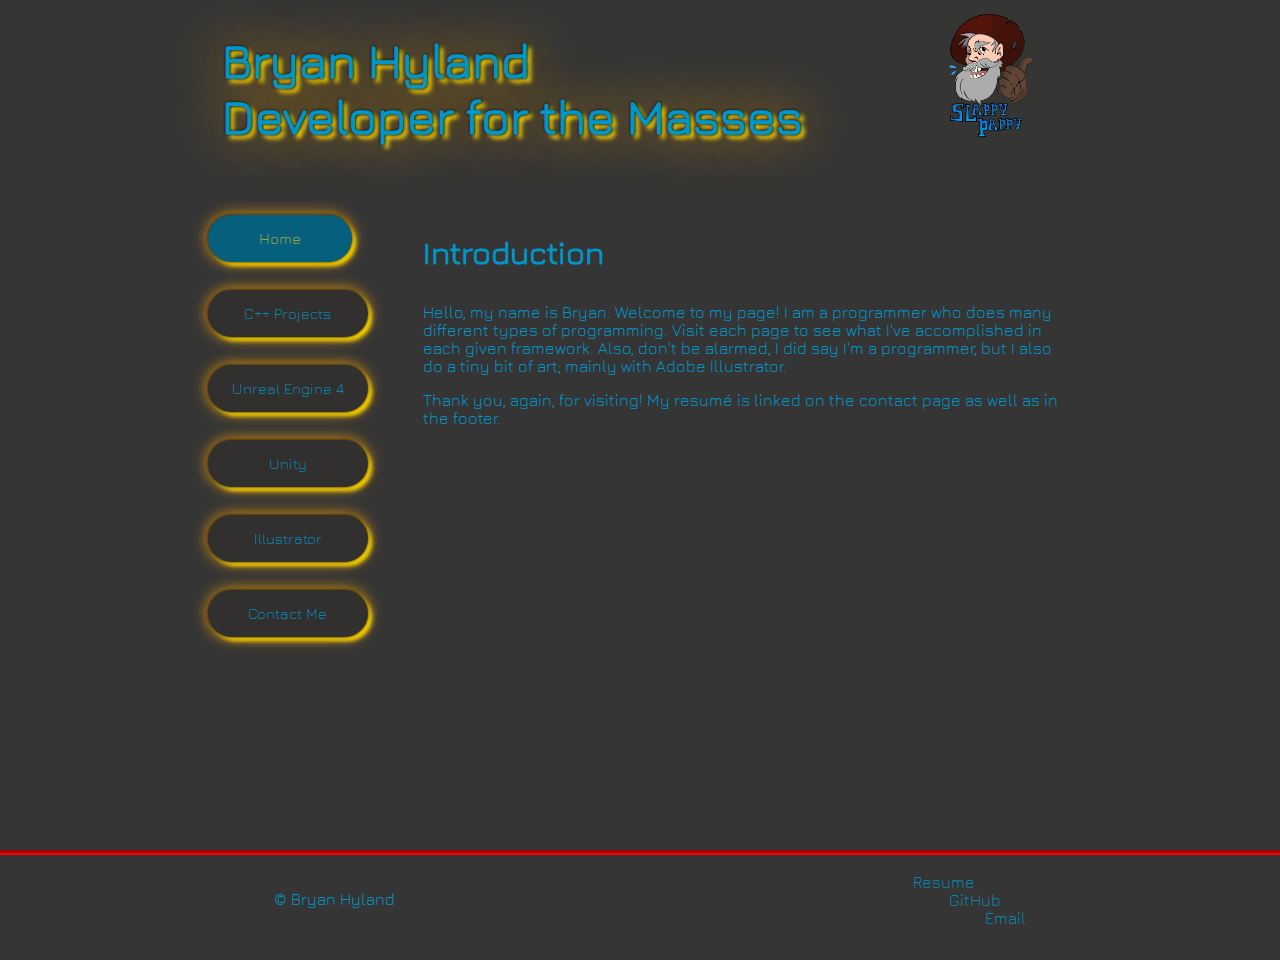
==== index.html @ bf8094a7 "Fixed grammar errors" ====
<!DOCTYPE html>
<html lang="en">
  <head>
    <meta charset="utf-8" />
    <meta name="viewport" content="width=device-width, initial-scale=1.0">
    <meta name="description" content="Bryan Hyland's Portfolio" />
    <meta name="keywords" content="Game Programming, video game, programmer, software developer" />
    <meta name="author" content="Bryan Hyland" />

    <title>Bryan's Portfolio - Home</title>

    <link rel="stylesheet" type="text/css" href="./css/newlayout.css" />
    <link rel="stylesheet" type="text/css" href="./css/newstandardstyle.css" />
    <link rel="stylesheet" type="text/css" href="./css/home.css" />
  </head>

  <body>
    <header>
      <h1 class="headertext">Bryan Hyland<br />Developer for the Masses</h1>
      <img class="header-img" src="./images/slapPapLogo.png" alt="slappy-pappy-logo" />
    </header>
    <!-- top navigation bar -->
    <nav class="headNav">
      <a class="navlink index active-navlink" href="./index.html"><p>Home</p></a>
      <a class="navlink cpp" href="./pages/cpp_projects.html"><p>C++ Projects</p></a>
      <!--<a class="navlink java" href="./pages/java_projects.html"><p>Java</p></a>-->
      <!--<a class="navlink cs" href="./pages/csharp_projects.html"><p>C# Projects</p></a>-->
      <a class="navlink unreal" href="./pages/unreal_projects.html"><p>Unreal Engine 4</p></a>
      <a class="navlink unity" href="./pages/unity_projects.html"><p>Unity</p></a>
      <a class="navlink illustrator" href="./pages/illustrator.html"><p>Illustrator</p></a>
      <a class="navlink contact" href="./pages/contact.html"><p>Contact Me</p></a>
    </nav>
    <div class="content">
    <!-- Introduction section -->
      <section class="intro page-text">
        <h3 class="intro-head">Introduction</h3>
        <p class="intro-body">Hello, my name is Bryan. Welcome to my page! I am a programmer who does many
        different types of programming. Visit each page to see what I've accomplished in each given framework.
        Also, don't be alarmed, I did say I'm a programmer, but I also do a tiny bit of art; mainly with Adobe
        Illustrator.</p>
          <p class=intro-body>Thank you, again, for visiting! My resumé is linked on the contact page as well as in the footer.
      </section>
    </div>
    <footer id="footer">
      <div class="footer-text">&copy; Bryan Hyland</div>
      <div class="footer-contact">
        <a class="footer-contact-item resume" href="https://resume.creddle.io/resume/kh4jwsbndq">Resume</a>
        <a class="footer-contact-item github" href="https://github.com/bhh32/">GitHub</a>
        <a class="footer-contact-item email" href="mailto:bryan.hyland32@gmail.com">Email</a>
      </div>
    </footer>
  </body>
</html>
---- css/newlayout.css ----
html, body {
    margin: 0;
    padding: 0;
}

body {
    display: grid;
    grid-row-gap: 3%;
    grid-column-gap: 3%;
    grid-template-columns: 1fr 1fr 4fr 1fr;
    grid-template-rows: 110px 40px 60em 75px;
    grid-template-areas:
        "gutter-left   header    header      gutter-right"
        "gutter-left   .         page-title  gutter-right"
        "gutter-left   nav       content     gutter-right"
        "gutter-left   .         footer      gutter-right";
}

header {
    grid-area: header;
}

.headertext {
    display: block;
    float: left;
}

.header-img {
    display: block;
    float: right;
    width: 16%;
}

.headNav {
    grid-area: nav;
    display: grid;
    grid-column-gap: 10px;
    grid-template-rows: repeat(auto-fit, minmax(30px, 75px));
}

.navlink {
    text-align: center;
    align-self: center;
    justify-self: stretch;
}

.content {
    grid-area: content;
    overflow-x: wrap;
    overflow-y: visible;
}

footer {
    grid-area: footer;
    grid-column: 1 / -1;
    display: flex;
    flex-direction: row;
    justify-content: space-around;
}

.footer-text {
    transform: translateY(50%);
}

.footer-contact {
    transform: translateY(25%);
    display: flex;
    flex-direction: column;
}

.footer-contact-item {
    text-decoration: none;
}

.resume {
    transform: translateX(-50%);
}

.email {
    transform: translateX(50%);
}

@media screen and (max-width: 600px) {
    body {
        grid-template-columns: 100%;
        grid-template-rows: 115px 300px 2fr 100px;
        grid-template-areas:
            "header"
            "nav"
            "content"
            "footer";
        grid-row-gap: 1%;
    }

    header {
        font-size: 10px;
    }

    .header-img {
        display: none;
    }

    .headNav {
        grid-area: nav;
        display: grid;
        grid-row-gap: 10px;
        grid-template-rows: repeat(auto-fit, minmax(30px, 75px));
    }

    .navlink {
        text-align: center;
        justify-content: center;
        align-self: center;
        justify-self: stretch;
    }

    footer {
        grid-area: footer;
        grid-column: 1 / -1;
        display: flex;
        flex-direction: column;
        justify-content: space-around;
    }

    .footer-text {
        transform: translateX(30%);
    }

    .footer-contact {
        display: inline-block;
        transform: translate(25%, -25%);
    }
}
---- css/newstandardstyle.css ----
@charset "UTF-8";
@font-face {
    font-family: Jura-Regular;
    src: url('../fonts/Jura-Regular.ttf') format("truetype");
}

/** Structual Styles **/
/** Body Section **/
body {
  font-family: Jura-Regular, cursive, monospace;
  font-kerning: normal;
  background-color: rgb(53, 53, 53);
  color: rgb(0, 150, 200);
}

a {
  font-family: Jura-Regular, cursive, monospace;
  font-kerning: normal;
  color: rgba(0, 150, 200, .85);
  vertical-align: middle;
  text-align: center;
}

header, nav, .content {
  padding-left: 2%;
  padding-right: 2%;
}

.headertext {
  font-size: 3em;
  color: rgb(0, 150, 200);
  text-shadow: black 0px 0px 3px,
               gold 4px 4px 4px,
               orange 0px 0px 55px;
}

.header-img:hover {
  cursor: pointer;
  animation: bounce 1.25s infinite;
}

/** Navigation Section **/
.navlink {
  text-decoration: none;
  background-color: rgba(49, 45, 45, 0.63);
  border-radius: 100px;
  box-shadow: black 0px 0px 3px,
              gold 4px 4px 4px,
              orange 0px 0px 15px;
}

.navlink:hover {
  width: 90%;
  color: rgba(228, 214, 18, 0.63);
  background-color: rgba(1, 100, 133, 0.73);
}

.navlink:visited {
}

.navlink>p {
  font-size: 15px;
}

.active-navlink {
  width: 90%;
  color: rgba(228, 214, 18, 0.63);
  background-color: rgba(1, 100, 133, 0.90);
}

.content {
  background-repeat: no-repeat;
  background-size: 100% 99.8%;
}

.page-text>h3 {
  font-size: 2em;
}

footer {
  width: 100%;
  height: auto;
  border-top: 5px groove red;
}

.footer-contact-item:hover {
  animation: blast .75s infinite;
}

/* Animations */
@keyframes bounce {
    0% {
      box-shadow: rgba(0, 0, 0, 0);
    }

    50% {
      box-shadow: black 5px 5px 8px,
                   black 0px 0px 10px;
    }

    100% {
      box-shadow: rgba(0, 0, 0, 0);
    }
}

@-moz-keyframes bounce {
  0% {
    box-shadow: rgba(0, 0, 0, 0);
  }

  50% {
    box-shadow: black 5px 5px 8px,
                 black 0px 0px 10px;
  }

  100% {
    box-shadow: rgba(0, 0, 0, 0);
  }
}

@-webkit-keyframes bounce {
  0% {
    box-shadow: rgba(0, 0, 0, 0);
  }

  50% {
    box-shadow: black 5px 5px 8px,
                black 0px 0px 10px;
  }

  100% {
    box-shadow: rgba(0, 0, 0, 0);
  }
}


@keyframes blast {
    0% {
      text-shadow: rgba(0, 0, 0, 0);
    }

    50% {
      text-shadow: gold 5px 5px 8px,
                   orange 0px 0px 10px;
    }

    100% {
      text-shadow: rgba(0, 0, 0, 0);
    }
}

@-moz-keyframes blast {
  0% {
    text-shadow: rgba(0, 0, 0, 0);
  }

  50% {
    text-shadow: gold 5px 5px 8px,
                 orange 0px 0px 10px;
  }

  100% {
    text-shadow: rgba(0, 0, 0, 0);
  }
}

@-webkit-keyframes blast {
  0% {
    text-shadow: rgba(0, 0, 0, 0);
  }

  50% {
    text-shadow: gold 5px 5px 8px,
                orange 0px 0px 10px;
  }

  100% {
    text-shadow: rgba(0, 0, 0, 0);
  }
}
---- css/home.css ----
body {
  grid-template-rows: 110px 40px 39em 75px;
}

@media screen and (max-width: 600px) {
  body {
    grid-template-rows: 110px 350px 2fr 75px;
  }
}
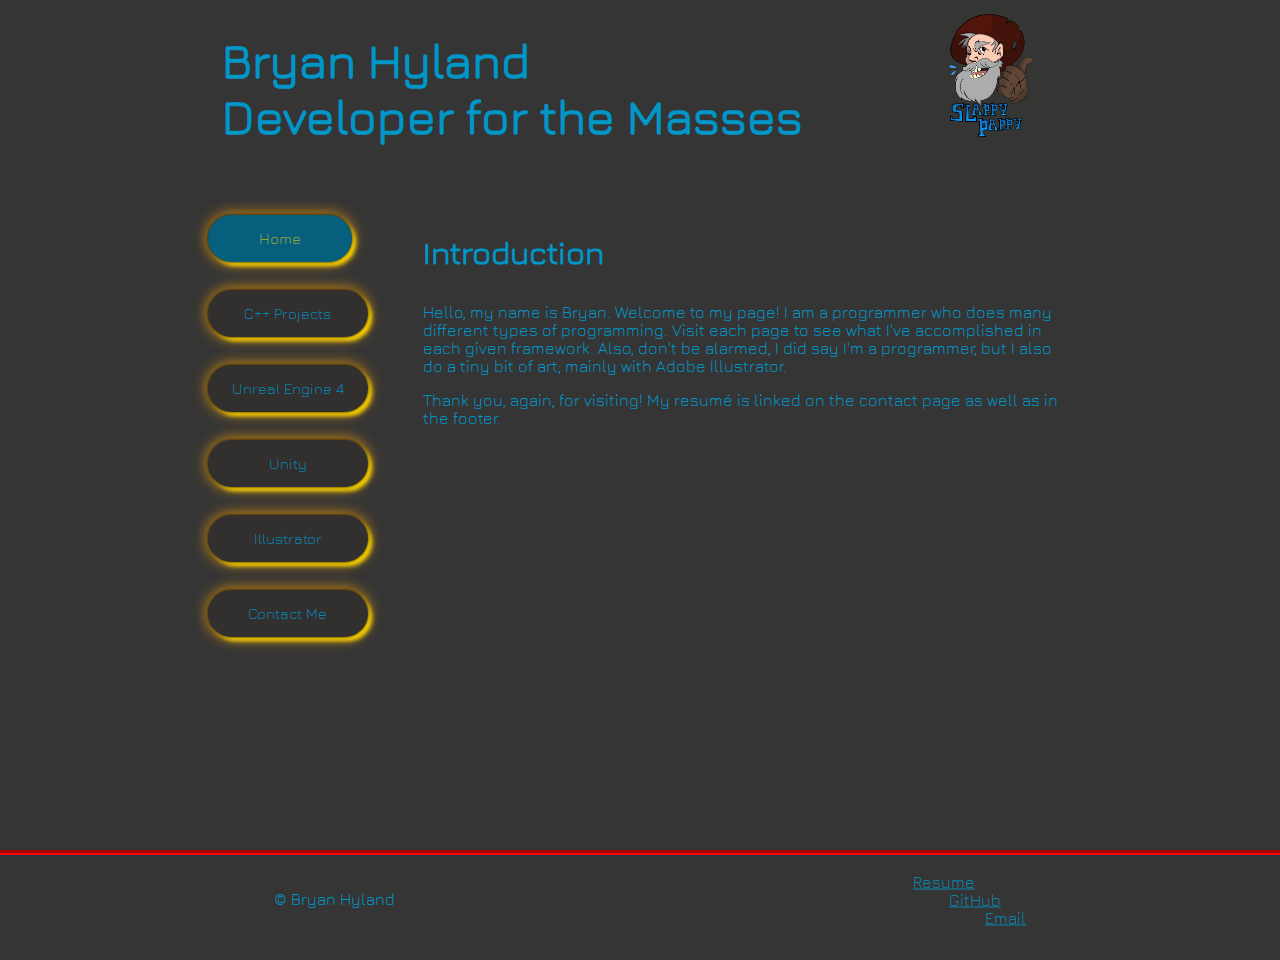
==== commit ef3afe3c: "Added JS to detect Internet Explorer and popup a message stating it's not supported" ====
--- a/index.html
+++ b/index.html
@@ -7,7 +7,7 @@
     <meta name="keywords" content="Game Programming, video game, programmer, software developer" />
     <meta name="author" content="Bryan Hyland" />
 
-    <title>Bryan's Portfolio - Home</title>
+    <title>Bryan Hyland - Home</title>
 
     <link rel="stylesheet" type="text/css" href="./css/newlayout.css" />
     <link rel="stylesheet" type="text/css" href="./css/newstandardstyle.css" />
@@ -49,5 +49,6 @@
         <a class="footer-contact-item email" href="mailto:bryan.hyland32@gmail.com">Email</a>
       </div>
     </footer>
+    <script type="text/javascript" src="./js/iedetect.js"></script>
   </body>
 </html>
--- a/css/newlayout.css
+++ b/css/newlayout.css
@@ -53,19 +53,27 @@
 footer {
     grid-area: footer;
     grid-column: 1 / -1;
+    display: -webkit-box;
     display: flex;
+    -webkit-box-orient: horizontal;
+    -webkit-box-direction: normal;
     flex-direction: row;
     justify-content: space-around;
 }
 
 .footer-text {
-    transform: translateY(50%);
+    -webkit-transform: translateY(50%);
+            transform: translateY(50%);
 }
 
 .footer-contact {
-    transform: translateY(25%);
+    -webkit-transform: translateY(25%);
+            transform: translateY(25%);
+    display: -webkit-box;
     display: flex;
-    flex-direction: column;
+    -webkit-box-orient: vertical;
+    -webkit-box-direction: normal;
+            flex-direction: column;
 }
 
 .footer-contact-item {
@@ -73,18 +81,20 @@
 }
 
 .resume {
-    transform: translateX(-50%);
+    -webkit-transform: translateX(-50%);
+            transform: translateX(-50%);
 }
 
 .email {
-    transform: translateX(50%);
+    -webkit-transform: translateX(50%);
+            transform: translateX(50%);
 }
 
 @media screen and (max-width: 600px) {
     body {
         grid-template-columns: 100%;
         grid-template-rows: 115px 300px 2fr 100px;
-        grid-template-areas:
+            grid-template-areas:
             "header"
             "nav"
             "content"
@@ -102,6 +112,7 @@
 
     .headNav {
         grid-area: nav;
+        display: -ms-grid
         display: grid;
         grid-row-gap: 10px;
         grid-template-rows: repeat(auto-fit, minmax(30px, 75px));
@@ -109,6 +120,7 @@
 
     .navlink {
         text-align: center;
+        -webkit-box-pack: center;
         justify-content: center;
         align-self: center;
         justify-self: stretch;
@@ -117,17 +129,22 @@
     footer {
         grid-area: footer;
         grid-column: 1 / -1;
+        display: -webkit-box;
         display: flex;
+        -webkit-box-orient: vertical;
+        -webkit-box-direction: normal;
         flex-direction: column;
         justify-content: space-around;
     }
 
     .footer-text {
+        -webkit-transform: translateX(30%);
         transform: translateX(30%);
     }
 
     .footer-contact {
         display: inline-block;
+        -webkit-transform: translate(25%, -25%);
         transform: translate(25%, -25%);
     }
 }
--- a/css/newstandardstyle.css
+++ b/css/newstandardstyle.css
@@ -1,3 +1,4 @@
+
 @charset "UTF-8";
 @font-face {
     font-family: Jura-Regular;
@@ -8,14 +9,13 @@
 /** Body Section **/
 body {
   font-family: Jura-Regular, cursive, monospace;
+  -webkit-font-kerning: normal;
   font-kerning: normal;
   background-color: rgb(53, 53, 53);
   color: rgb(0, 150, 200);
 }
 
 a {
-  font-family: Jura-Regular, cursive, monospace;
-  font-kerning: normal;
   color: rgba(0, 150, 200, .85);
   vertical-align: middle;
   text-align: center;
@@ -29,13 +29,11 @@
 .headertext {
   font-size: 3em;
   color: rgb(0, 150, 200);
-  text-shadow: black 0px 0px 3px,
-               gold 4px 4px 4px,
-               orange 0px 0px 55px;
 }
 
 .header-img:hover {
   cursor: pointer;
+  -webkit-animation: bounce 1.25s infinite;
   animation: bounce 1.25s infinite;
 }
 
@@ -53,9 +51,6 @@
   width: 90%;
   color: rgba(228, 214, 18, 0.63);
   background-color: rgba(1, 100, 133, 0.73);
-}
-
-.navlink:visited {
 }
 
 .navlink>p {
@@ -83,7 +78,12 @@
   border-top: 5px groove red;
 }
 
+.footer-contact-item {
+  text-decoration: underline;
+}
+
 .footer-contact-item:hover {
+  -webkit-animation: blast .75s infinite;
   animation: blast .75s infinite;
 }
 
@@ -101,21 +101,6 @@
     100% {
       box-shadow: rgba(0, 0, 0, 0);
     }
-}
-
-@-moz-keyframes bounce {
-  0% {
-    box-shadow: rgba(0, 0, 0, 0);
-  }
-
-  50% {
-    box-shadow: black 5px 5px 8px,
-                 black 0px 0px 10px;
-  }
-
-  100% {
-    box-shadow: rgba(0, 0, 0, 0);
-  }
 }
 
 @-webkit-keyframes bounce {
@@ -149,21 +134,6 @@
     }
 }
 
-@-moz-keyframes blast {
-  0% {
-    text-shadow: rgba(0, 0, 0, 0);
-  }
-
-  50% {
-    text-shadow: gold 5px 5px 8px,
-                 orange 0px 0px 10px;
-  }
-
-  100% {
-    text-shadow: rgba(0, 0, 0, 0);
-  }
-}
-
 @-webkit-keyframes blast {
   0% {
     text-shadow: rgba(0, 0, 0, 0);
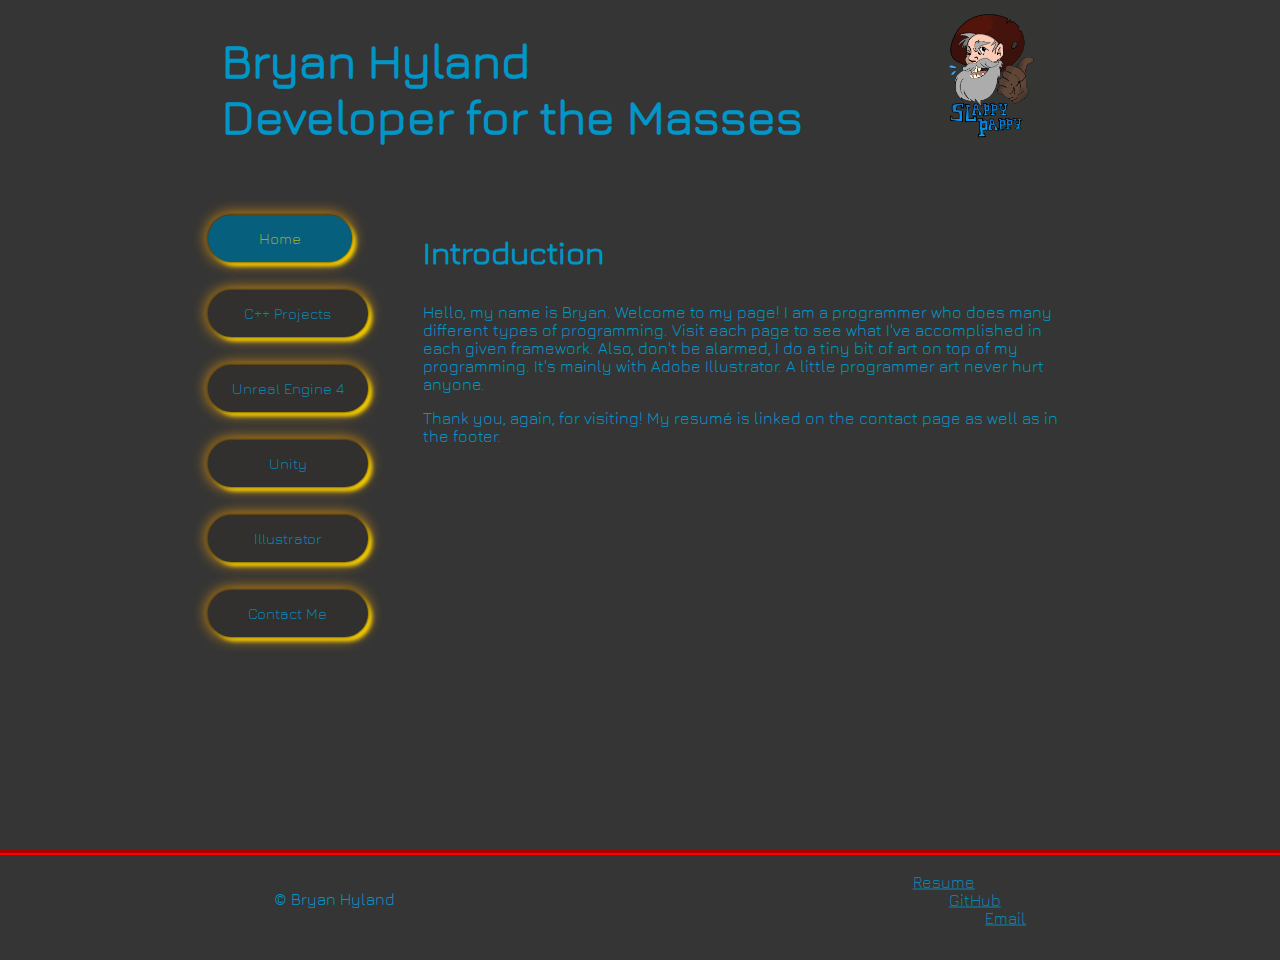
==== commit c302ecfa: "Fixed run on in intro" ====
--- a/index.html
+++ b/index.html
@@ -36,8 +36,8 @@
         <h3 class="intro-head">Introduction</h3>
         <p class="intro-body">Hello, my name is Bryan. Welcome to my page! I am a programmer who does many
         different types of programming. Visit each page to see what I've accomplished in each given framework.
-        Also, don't be alarmed, I did say I'm a programmer, but I also do a tiny bit of art; mainly with Adobe
-        Illustrator.</p>
+        Also, don't be alarmed, I do a tiny bit of art on top of my programming. It's mainly with Adobe
+        Illustrator. A little programmer art never hurt anyone.</p>
           <p class=intro-body>Thank you, again, for visiting! My resumé is linked on the contact page as well as in the footer.
       </section>
     </div>
--- a/css/newlayout.css
+++ b/css/newlayout.css
@@ -90,7 +90,14 @@
             transform: translateX(50%);
 }
 
-@media screen and (max-width: 600px) {
+@media
+  only screen and (max-width: 600px),
+  only screen and (-webkit-min-device-pixel-ratio: 3),
+  only screen and (   min--moz-device-pixel-ratio: 3),
+  only screen and (     -o-min-device-pixel-ratio: 3/1),
+  only screen and (        min-device-pixel-ratio: 3),
+  only screen and (                min-resolution: 458dpi),
+  only screen and (                min-resolution: 3dppx) {
     body {
         grid-template-columns: 100%;
         grid-template-rows: 115px 300px 2fr 100px;
--- a/css/home.css
+++ b/css/home.css
@@ -2,8 +2,15 @@
   grid-template-rows: 110px 40px 39em 75px;
 }
 
-@media screen and (max-width: 600px) {
+@media
+  only screen and (min-width: 360px) and (max-width: 600px),
+  only screen and (-webkit-min-device-pixel-ratio: 3),
+  only screen and (   min--moz-device-pixel-ratio: 3),
+  only screen and (     -o-min-device-pixel-ratio: 3/1),
+  only screen and (        min-device-pixel-ratio: 3),
+  only screen and (                min-resolution: 458dpi),
+  only screen and (                min-resolution: 3dppx) {
   body {
-    grid-template-rows: 110px 350px 2fr 75px;
+    grid-template-rows: 140px 340px 2fr 75px;
   }
 }
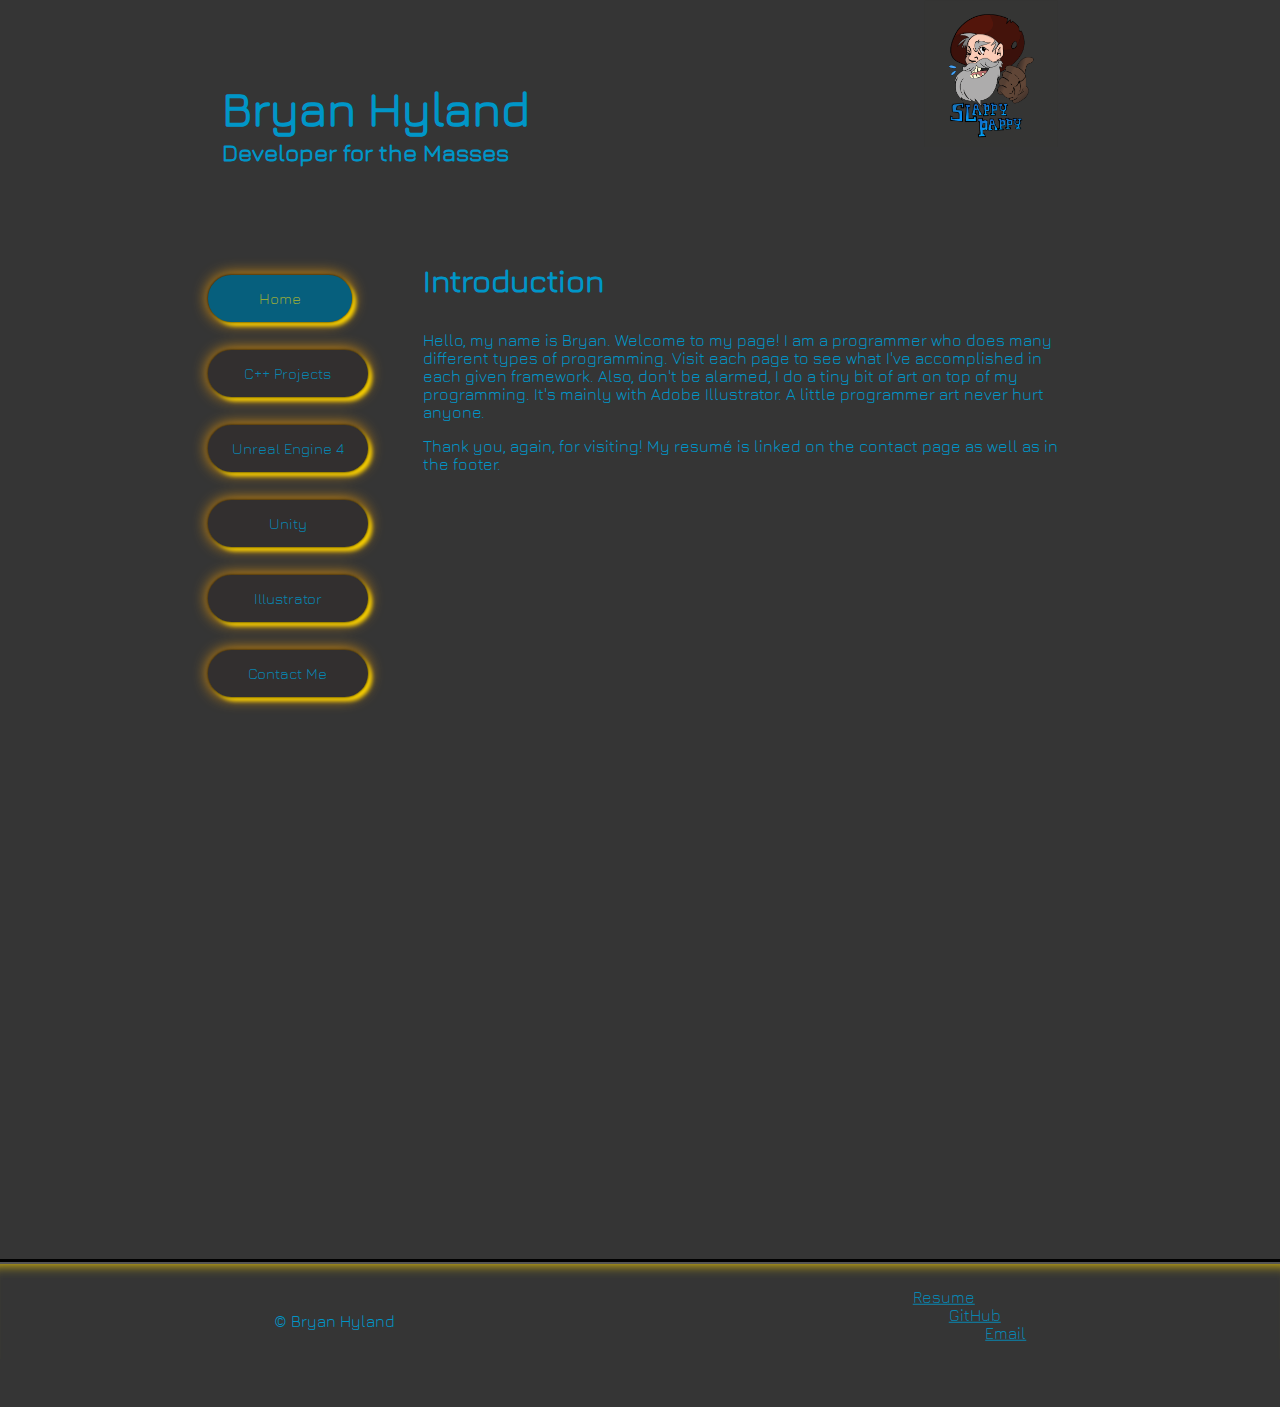
==== commit 9458249c: "Fixed suggestions" ====
--- a/index.html
+++ b/index.html
@@ -16,8 +16,8 @@
 
   <body>
     <header>
-      <h1 class="headertext">Bryan Hyland<br />Developer for the Masses</h1>
-      <img class="header-img" src="./images/slapPapLogo.png" alt="slappy-pappy-logo" />
+      <h1 class="headertext"><p class="header-name">Bryan Hyland</p><p class="header-tag">Developer for the Masses</p></h1>
+      <a href="./index.html"><img class="header-img" src="../images/slapPapLogo.png" alt="slappy-pappy-logo" /></a>
     </header>
     <!-- top navigation bar -->
     <nav class="headNav">
@@ -33,8 +33,8 @@
     <div class="content">
     <!-- Introduction section -->
       <section class="intro page-text">
-        <h3 class="intro-head">Introduction</h3>
-        <p class="intro-body">Hello, my name is Bryan. Welcome to my page! I am a programmer who does many
+        <h3 class="intro-head page-text-head">Introduction</h3>
+        <p class="intro-body page-text-body">Hello, my name is Bryan. Welcome to my page! I am a programmer who does many
         different types of programming. Visit each page to see what I've accomplished in each given framework.
         Also, don't be alarmed, I do a tiny bit of art on top of my programming. It's mainly with Adobe
         Illustrator. A little programmer art never hurt anyone.</p>
--- a/css/newlayout.css
+++ b/css/newlayout.css
@@ -8,21 +8,29 @@
     grid-row-gap: 3%;
     grid-column-gap: 3%;
     grid-template-columns: 1fr 1fr 4fr 1fr;
-    grid-template-rows: 110px 40px 60em 75px;
+    grid-template-rows: auto 60em 100px;
     grid-template-areas:
         "gutter-left   header    header      gutter-right"
-        "gutter-left   .         page-title  gutter-right"
         "gutter-left   nav       content     gutter-right"
-        "gutter-left   .         footer      gutter-right";
+        "gutter-left   footer         footer      gutter-right";
 }
 
 header {
     grid-area: header;
+    height: auto;
 }
 
 .headertext {
     display: block;
     float: left;
+}
+
+.header-name {
+    margin-bottom: 2px;
+}
+
+.header-tag {
+    margin-top: 2px;
 }
 
 .header-img {
@@ -48,6 +56,10 @@
     grid-area: content;
     overflow-x: wrap;
     overflow-y: visible;
+}
+
+.page-text, .page-text-head {
+    margin-top: 0px;
 }
 
 footer {
@@ -100,17 +112,23 @@
   only screen and (                min-resolution: 3dppx) {
     body {
         grid-template-columns: 100%;
-        grid-template-rows: 115px 300px 2fr 100px;
-            grid-template-areas:
-            "header"
-            "nav"
-            "content"
-            "footer";
-        grid-row-gap: 1%;
+        grid-template-rows: 1fr 500px auto 75px;
+        grid-template-areas:
+                            "header"
+                            "nav"
+                            "content"
+                            "footer";
     }
 
     header {
-        font-size: 10px;
+        justify-self: center;
+        align-self: center;
+        font-size: 12px;
+    }
+
+    .headertext {
+        margin-top: 0px;
+        margin-bottom: 0px;
     }
 
     .header-img {
@@ -119,7 +137,6 @@
 
     .headNav {
         grid-area: nav;
-        display: -ms-grid
         display: grid;
         grid-row-gap: 10px;
         grid-template-rows: repeat(auto-fit, minmax(30px, 75px));
@@ -130,12 +147,16 @@
         -webkit-box-pack: center;
         justify-content: center;
         align-self: center;
-        justify-self: stretch;
+        justify-self: center;
+    }
+
+    .page-text-head {
+        margin-top: 20px;
+        margin-bottom: 20px;
     }
 
     footer {
         grid-area: footer;
-        grid-column: 1 / -1;
         display: -webkit-box;
         display: flex;
         -webkit-box-orient: vertical;
@@ -143,15 +164,4 @@
         flex-direction: column;
         justify-content: space-around;
     }
-
-    .footer-text {
-        -webkit-transform: translateX(30%);
-        transform: translateX(30%);
-    }
-
-    .footer-contact {
-        display: inline-block;
-        -webkit-transform: translate(25%, -25%);
-        transform: translate(25%, -25%);
-    }
-}
+}--- a/css/newstandardstyle.css
+++ b/css/newstandardstyle.css
@@ -31,10 +31,17 @@
   color: rgb(0, 150, 200);
 }
 
+.header-tag {
+  font-size: .5em;
+}
+
+.header-img {
+  -webkit-animation: bounce 2.75s ease-in infinite;
+  animation: bounce 2.75s ease-in infinite;
+}
+
 .header-img:hover {
   cursor: pointer;
-  -webkit-animation: bounce 1.25s infinite;
-  animation: bounce 1.25s infinite;
 }
 
 /** Navigation Section **/
@@ -51,6 +58,8 @@
   width: 90%;
   color: rgba(228, 214, 18, 0.63);
   background-color: rgba(1, 100, 133, 0.73);
+  text-shadow: 3px 3px 3px rgb(0, 0, 0);
+  animation: nav 1.25s ease-in-out infinite;
 }
 
 .navlink>p {
@@ -63,6 +72,10 @@
   background-color: rgba(1, 100, 133, 0.90);
 }
 
+.active-navlink:hover {
+  animation: none;
+}
+
 .content {
   background-repeat: no-repeat;
   background-size: 100% 99.8%;
@@ -75,7 +88,10 @@
 footer {
   width: 100%;
   height: auto;
-  border-top: 5px groove red;
+  border-top: 5px groove black;
+  box-shadow: inset 0px 0px 0px -7px black,
+              inset 0px 13px 13px -13px gold,
+              inset 0px 0px 0px -20px orange;
 }
 
 .footer-contact-item {
@@ -88,6 +104,20 @@
 }
 
 /* Animations */
+@keyframes nav {
+  0% {
+    width: 100%;
+  }
+
+  50% {
+    width: 110%;
+  }
+
+  100% {
+    width: 100%;
+  }
+}
+
 @keyframes bounce {
     0% {
       box-shadow: rgba(0, 0, 0, 0);
@@ -148,3 +178,53 @@
     text-shadow: rgba(0, 0, 0, 0);
   }
 }
+
+
+@media
+  only screen and (max-width: 600px),
+  only screen and (-webkit-min-device-pixel-ratio: 3),
+  only screen and (   min--moz-device-pixel-ratio: 3),
+  only screen and (     -o-min-device-pixel-ratio: 3/1),
+  only screen and (        min-device-pixel-ratio: 3),
+  only screen and (                min-resolution: 458dpi),
+  only screen and (                min-resolution: 3dppx) {
+    .content {
+      text-align: center;
+    }
+    
+    .navlink {
+      width: 65%;
+    }
+    
+    .navlink:hover {
+      width: 65%;
+    }
+    
+    .active-navlink {
+      width: 60%;
+    }
+    
+    footer {
+      display: flex;
+      flex-direction: column;
+    }
+    
+    .footer-text, .footer-contact {
+      display: block;
+      align-self: center;
+    }
+    
+    @keyframes nav {
+      0% {
+        width: 65%;
+      }
+
+      50% {
+        width: 75%;
+      }
+
+      100% {
+        width: 65%;
+      }
+    }
+}
--- a/css/home.css
+++ b/css/home.css
@@ -1,7 +1,3 @@
-body {
-  grid-template-rows: 110px 40px 39em 75px;
-}
-
 @media
   only screen and (min-width: 360px) and (max-width: 600px),
   only screen and (-webkit-min-device-pixel-ratio: 3),
@@ -11,6 +7,5 @@
   only screen and (                min-resolution: 458dpi),
   only screen and (                min-resolution: 3dppx) {
   body {
-    grid-template-rows: 140px 340px 2fr 75px;
+    grid-row-gap: 3px;
   }
-}
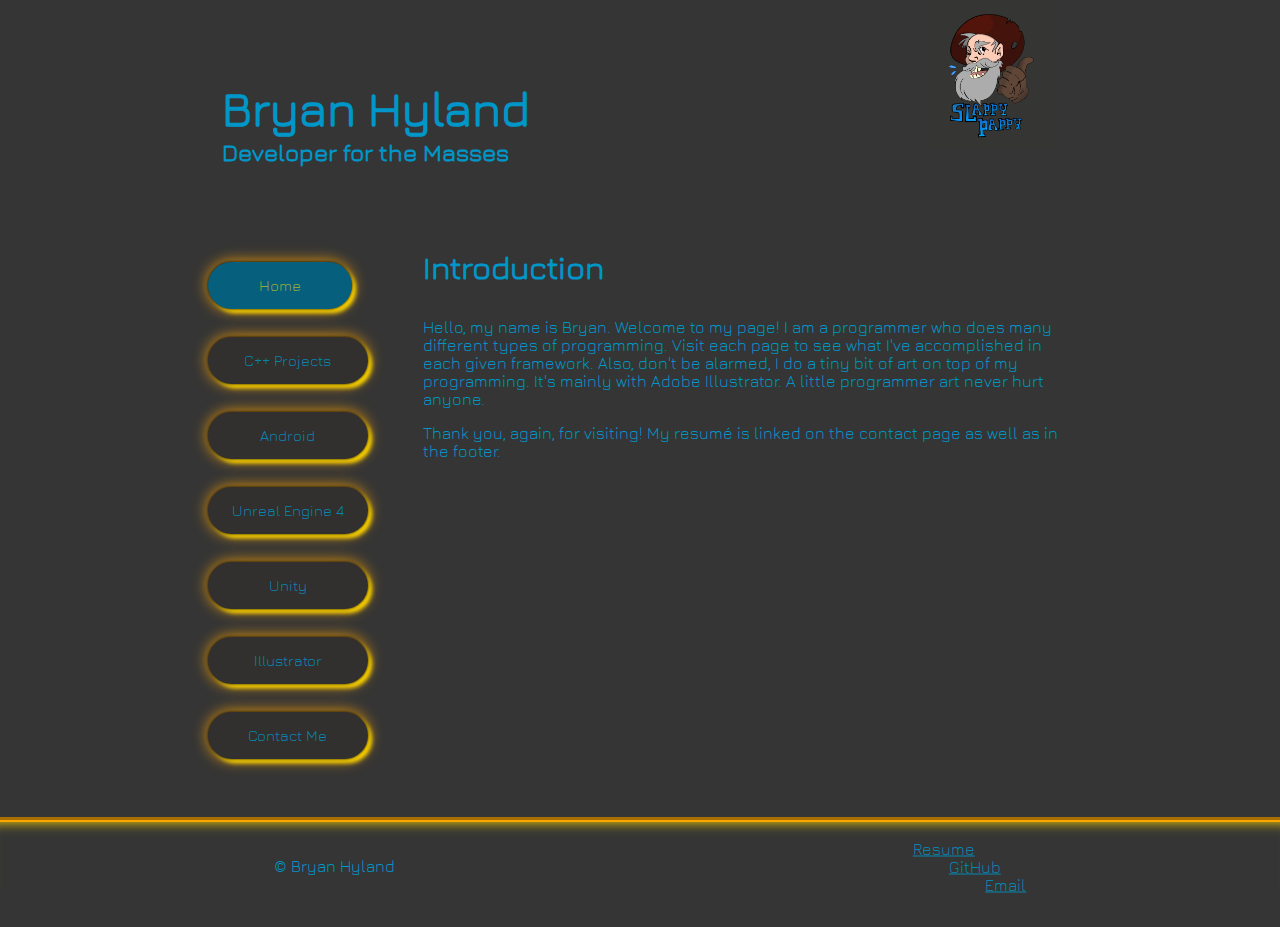
==== commit b3c646ab: "Added android" ====
--- a/index.html
+++ b/index.html
@@ -23,7 +23,7 @@
     <nav class="headNav">
       <a class="navlink index active-navlink" href="./index.html"><p>Home</p></a>
       <a class="navlink cpp" href="./pages/cpp_projects.html"><p>C++ Projects</p></a>
-      <!--<a class="navlink java" href="./pages/java_projects.html"><p>Java</p></a>-->
+      <a class="navlink android" href="./pages/android_projects.html"><p>Android</p></a>
       <!--<a class="navlink cs" href="./pages/csharp_projects.html"><p>C# Projects</p></a>-->
       <a class="navlink unreal" href="./pages/unreal_projects.html"><p>Unreal Engine 4</p></a>
       <a class="navlink unity" href="./pages/unity_projects.html"><p>Unity</p></a>
--- a/css/newstandardstyle.css
+++ b/css/newstandardstyle.css
@@ -88,7 +88,7 @@
 footer {
   width: 100%;
   height: auto;
-  border-top: 5px groove black;
+  border-top: 5px groove orange;
   box-shadow: inset 0px 0px 0px -7px black,
               inset 0px 13px 13px -13px gold,
               inset 0px 0px 0px -20px orange;
@@ -118,6 +118,34 @@
   }
 }
 
+@-webkit-keyframes nav {
+  0% {
+    width: 100%;
+  }
+
+  50% {
+    width: 110%;
+  }
+
+  100% {
+    width: 100%;
+  }
+}
+
+@-moz-keyframes nav {
+  0% {
+    width: 100%;
+  }
+
+  50% {
+    width: 110%;
+  }
+
+  100% {
+    width: 100%;
+  }
+}
+
 @keyframes bounce {
     0% {
       box-shadow: rgba(0, 0, 0, 0);
@@ -148,6 +176,20 @@
   }
 }
 
+@-moz-keyframes bounce {
+  0% {
+    box-shadow: rgba(0, 0, 0, 0);
+  }
+
+  50% {
+    box-shadow: black 5px 5px 8px,
+                black 0px 0px 10px;
+  }
+
+  100% {
+    box-shadow: rgba(0, 0, 0, 0);
+  }
+}
 
 @keyframes blast {
     0% {
@@ -179,6 +221,20 @@
   }
 }
 
+@-moz-keyframes blast {
+  0% {
+    text-shadow: rgba(0, 0, 0, 0);
+  }
+
+  50% {
+    text-shadow: gold 5px 5px 8px,
+                orange 0px 0px 10px;
+  }
+
+  100% {
+    text-shadow: rgba(0, 0, 0, 0);
+  }
+}
 
 @media
   only screen and (max-width: 600px),
@@ -227,4 +283,32 @@
         width: 65%;
       }
     }
-}
+
+    @-moz-keyframes nav {
+      0% {
+        width: 65%;
+      }
+
+      50% {
+        width: 75%;
+      }
+
+      100% {
+        width: 65%;
+      }
+    }
+
+    @-webkit-keyframes nav {
+      0% {
+        width: 65%;
+      }
+
+      50% {
+        width: 75%;
+      }
+
+      100% {
+        width: 65%;
+      }
+    }
+}
--- a/css/home.css
+++ b/css/home.css
@@ -1,3 +1,7 @@
+body {
+  grid-template-rows: auto 34em 75px;
+}
+
 @media
   only screen and (min-width: 360px) and (max-width: 600px),
   only screen and (-webkit-min-device-pixel-ratio: 3),
@@ -6,6 +10,8 @@
   only screen and (        min-device-pixel-ratio: 3),
   only screen and (                min-resolution: 458dpi),
   only screen and (                min-resolution: 3dppx) {
-  body {
-    grid-row-gap: 3px;
-  }
+    body {
+      grid-template-rows: 1fr 500px auto 75px;
+      grid-row-gap: 3px;
+    }
+}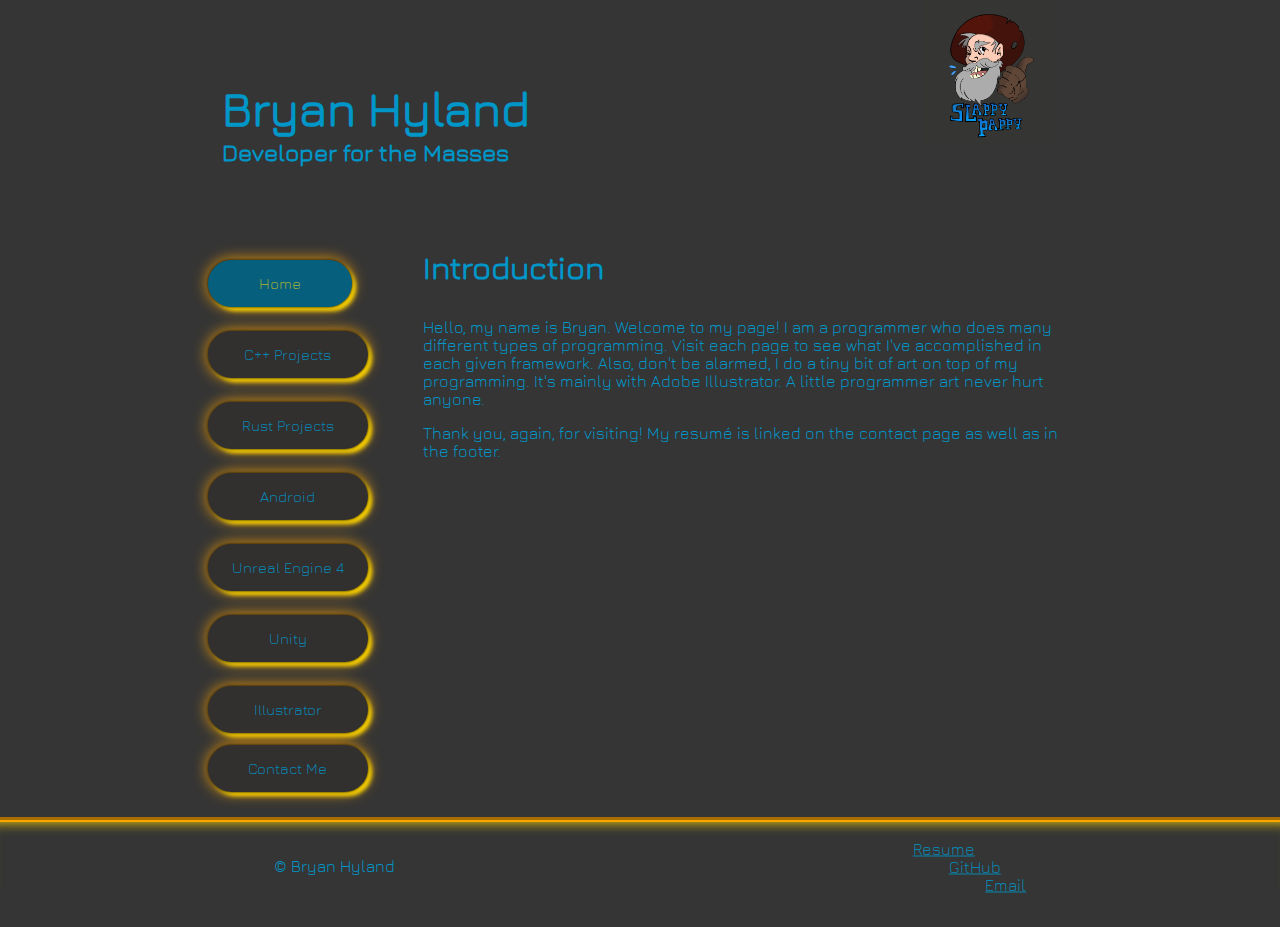
==== commit 33d8d376: "Added rust project page and cleaned up navigation on all pages" ====
--- a/index.html
+++ b/index.html
@@ -23,6 +23,7 @@
     <nav class="headNav">
       <a class="navlink index active-navlink" href="./index.html"><p>Home</p></a>
       <a class="navlink cpp" href="./pages/cpp_projects.html"><p>C++ Projects</p></a>
+      <a class="navlink rust" href="../pages/rust_projects.html"><p>Rust Projects</p></a>
       <a class="navlink android" href="./pages/android_projects.html"><p>Android</p></a>
       <!--<a class="navlink cs" href="./pages/csharp_projects.html"><p>C# Projects</p></a>-->
       <a class="navlink unreal" href="./pages/unreal_projects.html"><p>Unreal Engine 4</p></a>
